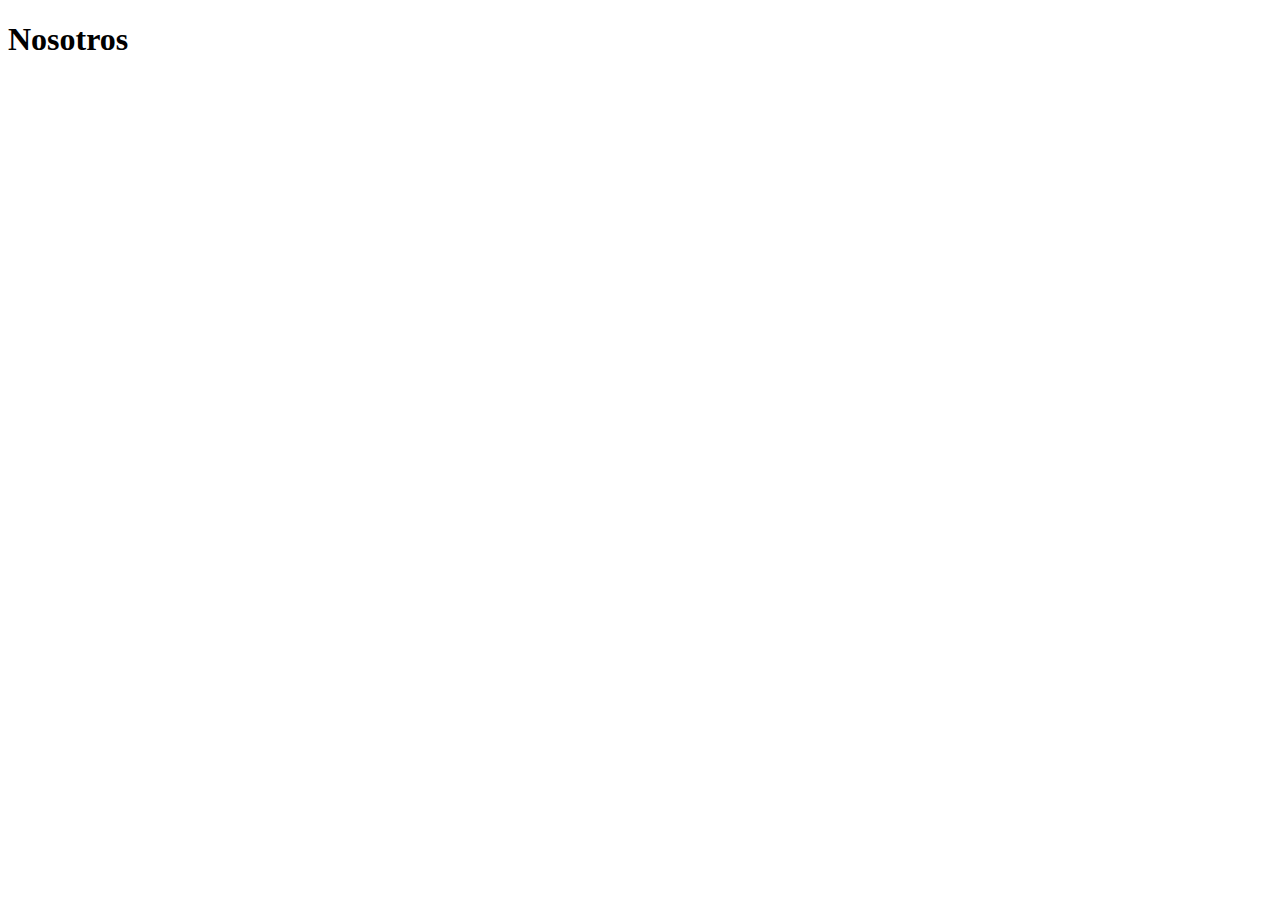
==== nosotros.html @ c3537d9b "Se creo toda la estructura y los archivos del proyecto" ====
<!DOCTYPE html>
<html lang="en">
<head>
    <meta charset="UTF-8">
    <meta http-equiv="X-UA-Compatible" content="IE=edge">
    <meta name="viewport" content="width=device-width, initial-scale=1.0">
    <title>Nosotros</title>
</head>
<body>
    <h1>Nosotros</h1>
</body>
</html>
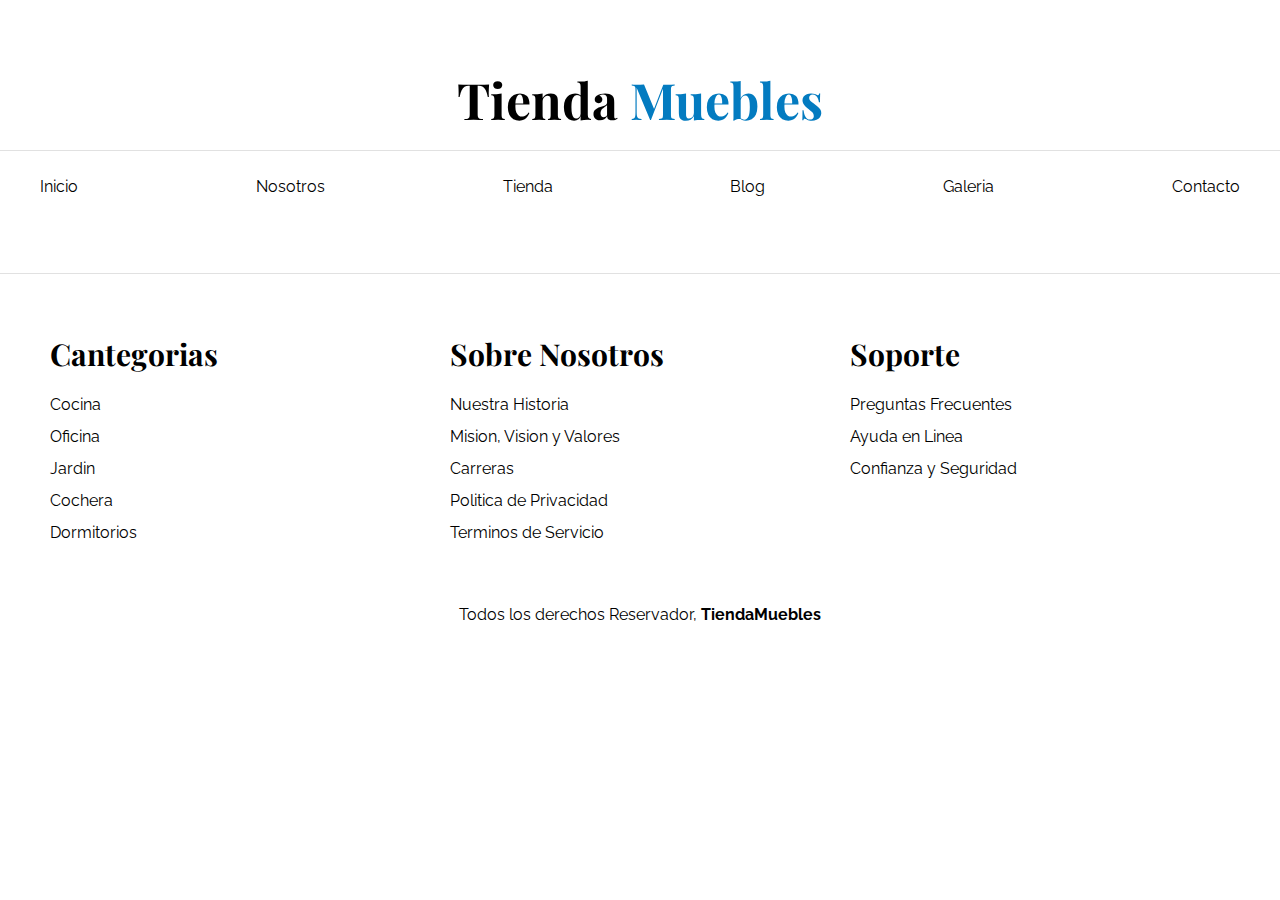
==== commit 8d21035d: "Se finaliza la pagina principal utilizando" ====
--- a/nosotros.html
+++ b/nosotros.html
@@ -5,8 +5,65 @@
     <meta http-equiv="X-UA-Compatible" content="IE=edge">
     <meta name="viewport" content="width=device-width, initial-scale=1.0">
     <title>Nosotros</title>
+    <!-- Normalize CSS -->
+    <link rel="stylesheet" href="./css/normalize.css" />
+    <!-- Custom CSS -->
+    <link rel="stylesheet" href="./css/styles.css" />
+     <!-- Google Fonts  -->
+     <link rel="preconnect" href="https://fonts.googleapis.com" />
+     <link rel="preconnect" href="https://fonts.gstatic.com" crossorigin />
+     <link
+       href="https://fonts.googleapis.com/css2?family=Playfair+Display:wght@700&family=Raleway:wght@400;700;900&display=swap"
+       rel="stylesheet"
+     />
 </head>
 <body>
-    <h1>Nosotros</h1>
+    <header>
+        <h1 class="titulo">Tienda <span>Muebles</span></h1>
+      </header>
+      <div class="contenedor-navegacion">
+        <nav class="nav-principal contenedor">
+          <a href="./index.html">Inicio</a>
+          <a href="./nosotros.html">Nosotros</a>
+          <a href="./tienda.html">Tienda</a>
+          <a href="./blog.html">Blog</a>
+          <a href="./galeria.html">Galeria</a>
+          <a href="./contacto.html">Contacto</a>
+        </nav>
+      </div>
+
+      <footer class="site-footer">
+        <div class="grid-footer contenedor">
+            <div>
+              <h3>Cantegorias</h3>
+              <nav class="footer-menu">
+                <a href="#">Cocina</a>
+                <a href="#">Oficina</a>
+                <a href="#">Jardin</a>
+                <a href="#">Cochera</a>
+                <a href="#">Dormitorios</a>
+              </nav>
+            </div>
+            <div>
+              <h3>Sobre Nosotros</h3>
+              <nav class="footer-menu">
+                <a href="#">Nuestra Historia</a>
+                <a href="#">Mision, Vision y Valores</a>
+                <a href="#">Carreras</a>
+                <a href="#">Politica de Privacidad</a>
+                <a href="#">Terminos de Servicio</a>
+              </nav>
+            </div>
+            <div>
+              <h3>Soporte</h3>
+              <nav class="footer-menu">
+                <a href="#">Preguntas Frecuentes</a>
+                <a href="#">Ayuda en Linea</a>
+                <a href="#">Confianza y Seguridad</a>
+              </nav>
+            </div>
+        </div>
+      <p class="copyright text-center">Todos los derechos Reservador, <strong>TiendaMuebles</strong></p>
+    </footer>
 </body>
 </html>--- a/css/styles.css
+++ b/css/styles.css
@@ -0,0 +1,249 @@
+
+html {
+    box-sizing: border-box;
+    font-size: 62.5%; /* 1 Rem = 10px */
+}
+
+*, *::before, *::after {
+    box-sizing: inherit;
+}
+
+body {
+    font-family: 'Raleway', sans-serif;
+    font-size: 1.6rem;
+    line-height: 2;
+}
+
+/* Globales */
+
+h1, h2, h3, h4, h5, h6 {
+    font-family: 'Playfair Display', serif;
+    margin: 0 0 5rem 0;
+}
+
+h1 {
+    font-size: 5rem;
+}
+
+h2 {
+    font-size: 4rem;
+}
+
+h3 {
+    font-size: 3rem;
+}	
+
+
+a {
+    text-decoration: none;
+    color: #000;
+}
+
+img {
+    max-width: 100%;
+    display: block;
+}
+
+.btn {
+    background-color: #8cbc00;
+    display: block;
+    color: #ffffff;
+    text-transform: uppercase;
+    font-weight: 900;
+    padding: 1rem;
+    transition: background-color .3s ease-out;
+}
+
+.btn:hover {
+    background-color: #769c02;
+}
+
+/* Utilidades */
+
+.text-center {
+    text-align: center;
+}
+
+/* Header y Navegacion */
+
+.titulo {
+    margin: 5rem 0 0 0;
+    text-align: center;
+}
+
+.titulo span {
+    color: #037bc0;
+}
+
+.contenedor-navegacion {
+    border-top: 1px solid #e1e1e1 ;
+}
+
+.contenedor {
+    max-width: 120rem;
+    margin: 0 auto;
+}
+
+.nav-principal {
+    padding: 2rem 0;
+    display: flex;
+    justify-content: space-between;
+}
+
+.hero{
+    background-image: url(../img/principal.jpg);
+    background-repeat: no-repeat;
+    background-size: cover;
+    background-position: center center;
+    height: 55rem;
+}
+
+.categorias {
+    padding-top: 5rem;
+}
+
+.categoria a {
+    display: block;
+    text-align: center;
+    padding: 2rem;
+    font-size: 2rem;
+}
+
+.categoria a:hover {
+    background-color: #037bc0;
+    color: #ffffff;
+    border-bottom-right-radius: 2rem;
+}
+
+.listado-categorias {
+    display: grid;
+    grid-template-columns: repeat(3 , 1fr);
+    gap: 2rem;
+}
+
+/* Sobre Nosotros */
+
+.sobre-nosotros {
+    margin-top: 4rem;
+    background-image: linear-gradient(to right, transparent 50%, #037bc0 50%, #037bc0 100%), url(../img/nosotros.jpg);
+    background-position: left center;
+    padding: 10rem 0;
+    background-repeat: no-repeat;
+    background-size: 100%, 120rem;
+}
+
+.sobre-nosotros-flex{
+    display: flex;
+    justify-content: flex-end;
+}
+
+.texto-nosotros {
+    flex-basis: 50%;
+    padding-left: 10%;
+    color: #ffffff;
+}
+
+/* Listado de productos */
+
+.contenido-principal {
+    padding-top: 5rem;
+}
+
+.listado-productos {
+    display: grid;
+    grid-template-columns: repeat(6, 1fr);
+    column-gap: 2rem;
+    row-gap: 1rem; 
+}
+
+.producto:nth-child(1) {
+    grid-column-start: 1;
+    grid-column-end: 7;
+    display: grid; 
+    grid-template-columns: 3fr 1fr;
+}
+
+.producto:nth-child(1) img {
+    height: 43rem;
+    width: 100%;
+    object-fit: cover;
+}
+
+.producto:nth-child(2) {
+    grid-column-start: 1;
+    grid-column-end: 4;
+}
+
+.producto:nth-child(2) img,
+.producto:nth-child(3) img {
+    height: 30rem;
+    width: 100%;
+    object-fit: cover;
+}
+.producto:nth-child(3) {
+    grid-column-start: 4;
+    grid-column-end: 7;
+}
+
+.producto:nth-child(4) {
+    grid-column-start: 1;
+    grid-column-end: 3;
+}
+
+.producto:nth-child(5) {
+    grid-column-start: 3;
+    grid-column-end: 5;
+}
+.producto:nth-child(6) {
+    grid-column-start: 5;
+    grid-column-end: 7;
+}
+
+.producto {
+    background-color: #037bc0;
+}
+
+.texto-producto {
+    text-align: center;
+    color: #ffffff;
+    padding: 2rem;
+}
+
+.texto-producto h3 {
+    margin: 0;
+
+}
+.texto-producto p {
+    margin: 0 0 .5rem 0;
+}
+
+.texto-producto .precio {
+    font-size: 2.8rem;
+    font-weight: 900;
+}
+
+/* footer */
+
+.site-footer {
+    border-top: 1px #e1e1e1 solid;
+    margin-top: 5rem;
+    padding: 5rem;
+}
+
+.site-footer h3 {
+    margin-bottom: .5rem;
+}
+
+.grid-footer {
+    display: grid;
+    grid-template-columns: repeat(3, 1fr);
+    gap: 2rem;
+}
+
+.footer-menu a{
+    display: block;
+}
+
+.copyright {
+    margin-top: 5rem;
+}